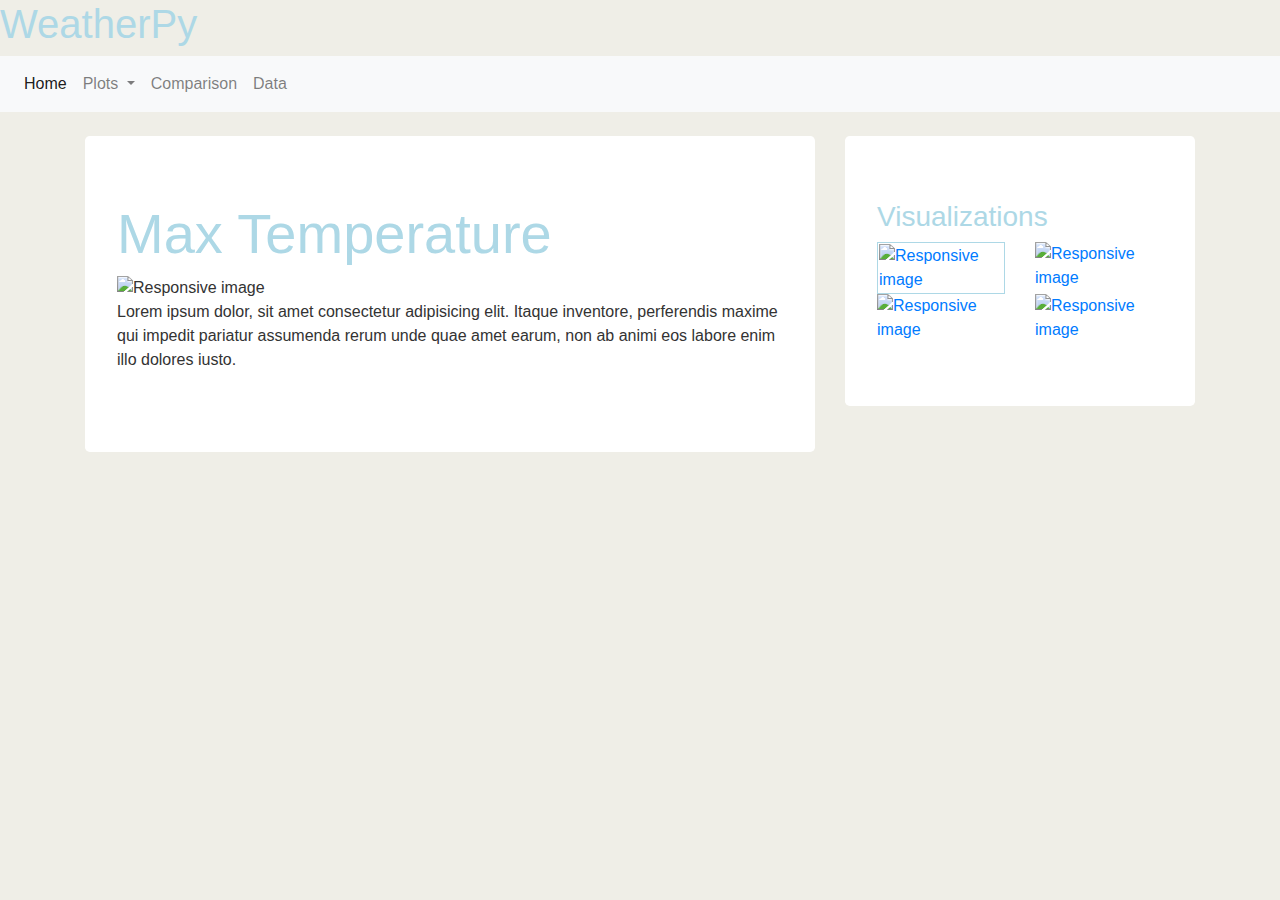
==== Web_Visualizations/web_dev/visualization_1.html @ a727bdd4 "progress" ====
<!DOCTYPE html>
<html lang="en">
<head>
    <meta charset="UTF-8">
    <meta name="viewport" content="width=device-width, initial-scale=1.0">
    <title>Max Temperature</title>
    <link rel="stylesheet" href="https://stackpath.bootstrapcdn.com/bootstrap/4.3.1/css/bootstrap.min.css" integrity="sha384-ggOyR0iXCbMQv3Xipma34MD+dH/1fQ784/j6cY/iJTQUOhcWr7x9JvoRxT2MZw1T" crossorigin="anonymous">
    <script src="https://code.jquery.com/jquery-3.3.1.slim.min.js" integrity="sha384-q8i/X+965DzO0rT7abK41JStQIAqVgRVzpbzo5smXKp4YfRvH+8abtTE1Pi6jizo" crossorigin="anonymous"></script>
    <script src="https://cdnjs.cloudflare.com/ajax/libs/popper.js/1.14.7/umd/popper.min.js" integrity="sha384-UO2eT0CpHqdSJQ6hJty5KVphtPhzWj9WO1clHTMGa3JDZwrnQq4sF86dIHNDz0W1" crossorigin="anonymous"></script>
    <script src="https://stackpath.bootstrapcdn.com/bootstrap/4.3.1/js/bootstrap.min.js" integrity="sha384-JjSmVgyd0p3pXB1rRibZUAYoIIy6OrQ6VrjIEaFf/nJGzIxFDsf4x0xIM+B07jRM" crossorigin="anonymous"></script>
    <link rel="stylesheet" type="text/css" href="style.css">
</head>

<header>
  <h1>WeatherPy</h1>

</header>

<body>


    <nav class="navbar navbar-expand-lg navbar-light bg-light">
        <button class="navbar-toggler" type="button" data-toggle="collapse" data-target="#navbarSupportedContent" aria-controls="navbarSupportedContent" aria-expanded="false" aria-label="Toggle navigation">
            <span class="navbar-toggler-icon"></span>
        </button>
            
        <div class="collapse navbar-collapse" id="navbarSupportedContent">
          <ul class="navbar-nav mr-auto">
            <li class="nav-item active">
              <a class="nav-link" href="index.html">Home <span class="sr-only">(current)</span></a>
            </li>
    
            <li class="nav-item dropdown">
              <a class="nav-link dropdown-toggle" href="#" id="navbarDropdown" role="button" data-toggle="dropdown" aria-haspopup="true" aria-expanded="false">
                Plots
              </a>
              <div class="dropdown-menu" aria-labelledby="navbarDropdown">
                <a class="dropdown-item" href="visualization_1.html">Max Temperature</a>
                <a class="dropdown-item" href="visualization_2.html">Humidity</a>
                <a class="dropdown-item" href="visualization_3.html">Cloudiness</a>
                <a class="dropdown-item" href="visualization_4.html">Wind Speed</a>
              </div>
            </li>

            <li class="nav-item">
                <a class="nav-link" href="comparison.html">Comparison</a>
            </li>

            <li class="nav-item">
              <a class="nav-link" href="data.html">Data</a>
            </li>
          </ul>
          
        </div>
      </nav>

      <br>

    <div class="container">
    
    <!-- Section containing the report  -->
        <div class="row">
           
            <div class="col-md-8">
                <div class="jumbotron" style="background-color: white;">
                    <h1 class="display-4" style="color: lightblue;">Max Temperature</h1>
                    <img src="resources/Fig1.png" class="img-fluid" alt="Responsive image">
                    <p>Lorem ipsum dolor, sit amet consectetur adipisicing elit. Itaque inventore, perferendis maxime qui impedit pariatur assumenda rerum unde quae amet earum, non ab animi eos labore enim illo dolores iusto.</p>
                </div>
            </div>
    <!-- Section with the four plots -->
            <div class="col-md-4">
                <div class="jumbotron" style="background-color: white;">
                    <h1 class="h3" style="color: lightblue;">Visualizations</h1>

                    <div class="row">
                        <div class="col-md-6">
                          <a href="visualization_1.html" target="_blank">
                            <img src="resources/Fig1.png" class ="img-fluid" alt="Responsive image" id="current">
                          </a>
                        </div>
                        <div class="col-md-6">
                          <a href="visualization_2.html" target="_blank">
                            <img src="resources/Fig2.png" class ="img-fluid" alt="Responsive image">
                          </a>

                        </div>
                    </div>

                    <div class="row">

                        <div class="col-md-6">
                          <a href="visualization_3.html" target="_blank">
                            <img src="resources/Fig3.png" class ="img-fluid" alt="Responsive image">
                          </a>
                        </div>

                        <div class="col-md-6">
                          <a href="visualization_4.html" target="_blank">
                            <img src="resources/Fig4.png" class ="img-fluid" alt="Responsive image">
                          </a>
                        </div>

                    </div>
                </div>
            </div>
       
        </div>

        
    
    </div>
</body>

</html>
---- Web_Visualizations/web_dev/style.css ----
body {
    /* padding: 0;
    margin: 0;
    font-family: Georgia, "Times New Roman", Times, serif;
    font-size: 18px;
    line-height: 150%; */
    color: #333;
    background: #efeee7;
  }
  
  header {
    /* background: #333; */
    color: lightblue;
  }

#current{

    padding:1px;
    border:1px solid lightblue;
}

#pic_title {
  color: lightblue;
}
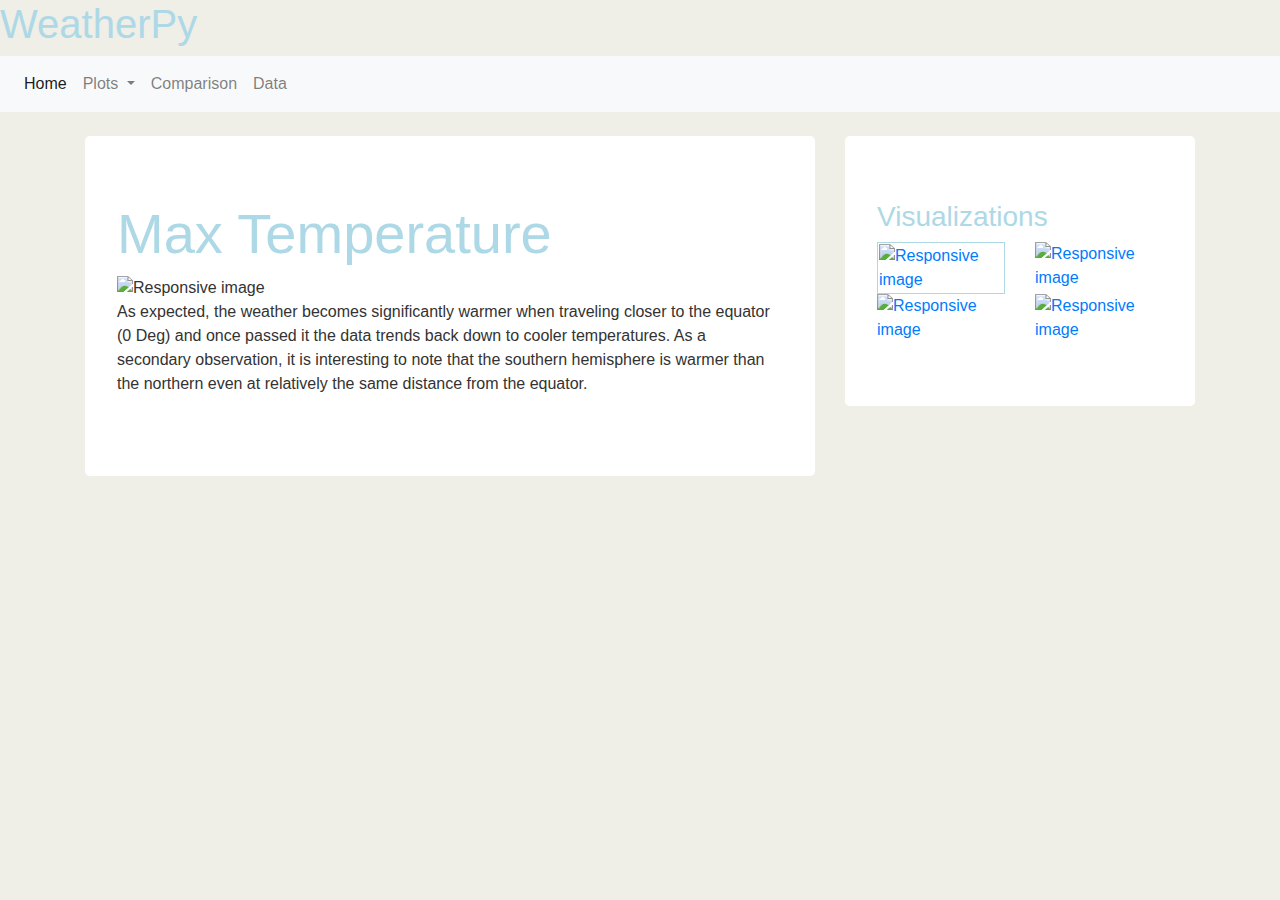
==== commit a0d47d67: "final" ====
--- a/Web_Visualizations/web_dev/visualization_1.html
+++ b/Web_Visualizations/web_dev/visualization_1.html
@@ -65,7 +65,7 @@
                 <div class="jumbotron" style="background-color: white;">
                     <h1 class="display-4" style="color: lightblue;">Max Temperature</h1>
                     <img src="resources/Fig1.png" class="img-fluid" alt="Responsive image">
-                    <p>Lorem ipsum dolor, sit amet consectetur adipisicing elit. Itaque inventore, perferendis maxime qui impedit pariatur assumenda rerum unde quae amet earum, non ab animi eos labore enim illo dolores iusto.</p>
+                    <p>As expected, the weather becomes significantly warmer when traveling closer to the equator (0 Deg) and once passed it the data trends back down to cooler temperatures.  As a secondary observation, it is interesting to note that the southern hemisphere is warmer than the northern even at relatively the same distance from the equator.</p>
                 </div>
             </div>
     <!-- Section with the four plots -->
--- a/Web_Visualizations/web_dev/style.css
+++ b/Web_Visualizations/web_dev/style.css
@@ -23,3 +23,6 @@
   color: lightblue;
 }
 
+#landing_text {
+  font-size: large;
+}
